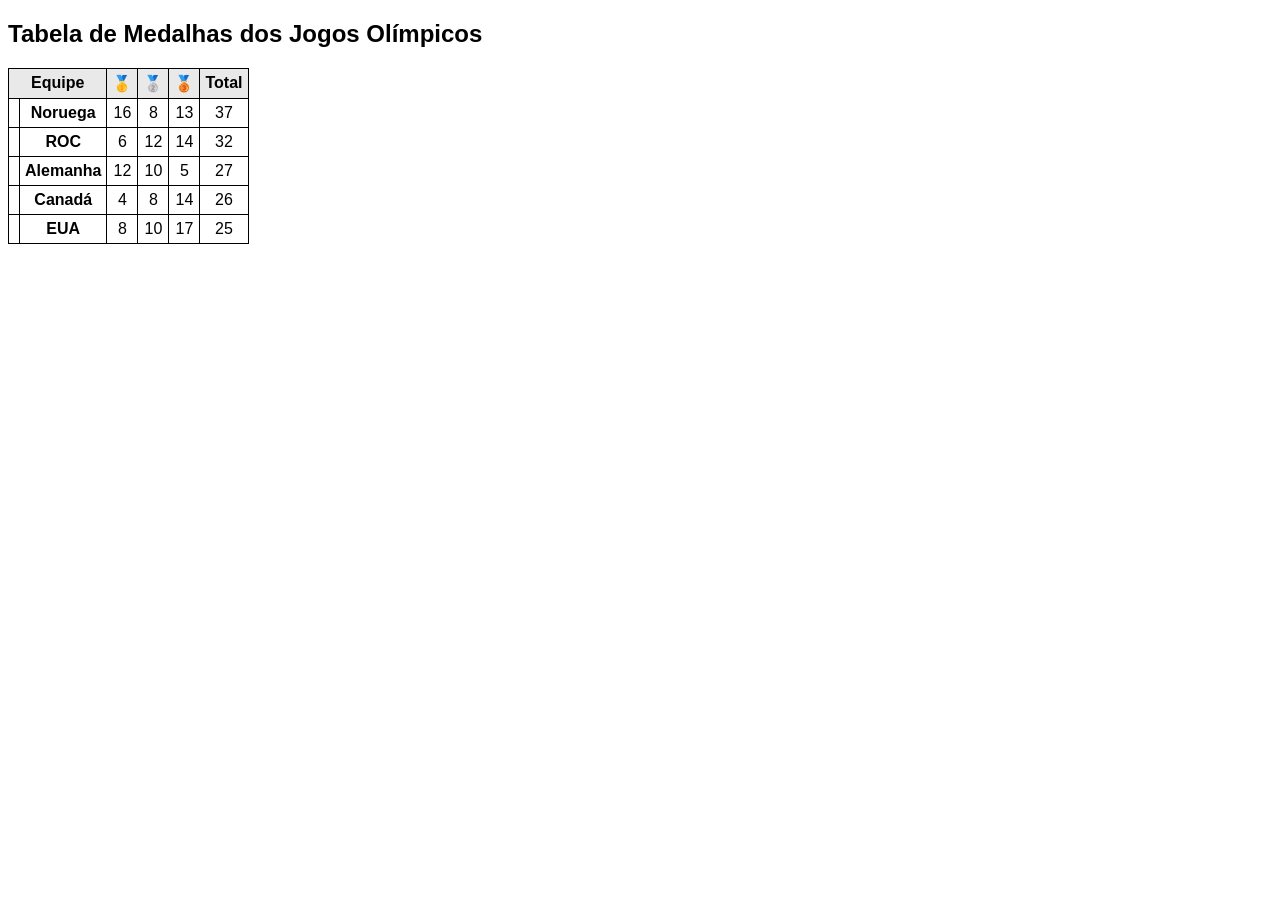
==== index.html @ f597d25f "exercicio 1" ====
<!DOCTYPE html>
<html lang="pt-br">
<head>
    <meta charset="UTF-8">
    <meta name="viewport" content="width=device-width, initial-scale=1.0">
    <link rel="stylesheet" href="style.css">
    <title>Tabelas</title>
</head>
<body>
    <h2><strong>Tabela de Medalhas dos Jogos Olímpicos</strong></h2>
    <table>
            <th colspan="2"><strong>Equipe</strong></th>
                <th>🥇</th>
                <th>🥈</th>
                <th>🥉</th>
            <th><strong>Total</strong></th>    
                    <tr>
                        <td><img src="https://s.w.org/images/core/emoji/15.0.3/svg/1f1e7-1f1fb.svg" alt="" width="10px"></td>
                        <td><strong>Noruega</strong></td>
                        <td>16</td>
                        <td>8</td>
                        <td>13</td>
                        <td>37</td>          
                    </tr>
                        <td><img src="https://s.w.org/images/core/emoji/15.0.3/svg/1f1f7-1f1fa.svg" alt="" width="10px"></td>
                        <td><strong>ROC</strong></td>
                        <td>6</td>
                        <td>12</td>
                        <td>14</td>
                        <td>32</td>                      
                    <tr>
                        <td><img src="https://s.w.org/images/core/emoji/15.0.3/svg/1f1e9-1f1ea.svg" alt="" width="10px"></td>
                        <td><strong>Alemanha</strong></td>
                        <td>12</td>
                        <td>10</td>
                        <td>5</td>
                        <td>27</td>                      
                    </tr>
                    <tr>    
                        <td><img src="https://s.w.org/images/core/emoji/15.0.3/svg/1f1e8-1f1e6.svg" alt="" width="10px"></td>
                        <td><strong>Canadá</strong></td>
                        <td>4</td>
                        <td>8</td>
                        <td>14</td>
                        <td>26</td>
                    </tr>
                    <tr>
                        <td><img src="https://s.w.org/images/core/emoji/15.0.3/svg/1f1fa-1f1f2.svg" alt="" width="10px"></td>
                        <td><strong>EUA</strong></td>
                        <td>8</td>
                        <td>10</td>
                        <td>17</td>
                        <td>25</td>
                    </tr>
                </tr>
    </table>
    
</body>
</html>
---- style.css ----
body{
                font-family: 'Segoe UI', Tahoma, Geneva, Verdana, sans-serif;
            }


            table, th, td {
                border: 1px solid black;
                border-collapse: collapse;
                padding: 5px;
            }

            th{
                background-color: rgb(233, 233, 233);
                text-align: center;
            }

            td{
                text-align: center;
            }

            img{
	            align-content: center;  
                width: 30px;
            }
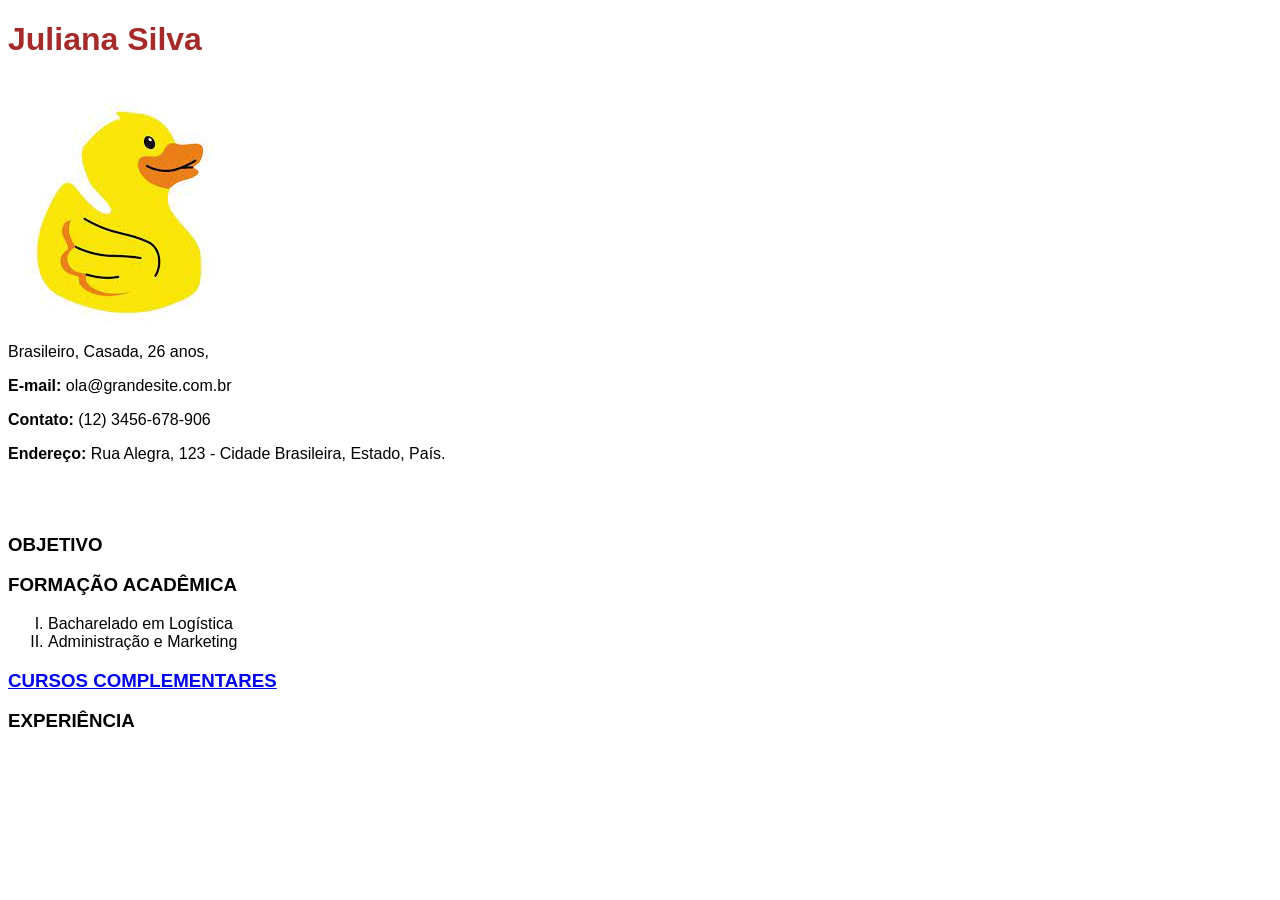
==== commit a6b1211d: "feat: marcação" ====
--- a/index.html
+++ b/index.html
@@ -1,59 +1,32 @@
 <!DOCTYPE html>
-<html lang="pt-br">
+<html lang="en">
 <head>
     <meta charset="UTF-8">
     <meta name="viewport" content="width=device-width, initial-scale=1.0">
-    <link rel="stylesheet" href="style.css">
-    <title>Tabelas</title>
+    <title>Curriculo</title>
+    <style>
+        body {
+            font-family: Arial, Helvetica, sans-serif;
+        }
+    </style>
 </head>
 <body>
-    <h2><strong>Tabela de Medalhas dos Jogos Olímpicos</strong></h2>
-    <table>
-            <th colspan="2"><strong>Equipe</strong></th>
-                <th>🥇</th>
-                <th>🥈</th>
-                <th>🥉</th>
-            <th><strong>Total</strong></th>    
-                    <tr>
-                        <td><img src="https://s.w.org/images/core/emoji/15.0.3/svg/1f1e7-1f1fb.svg" alt="" width="10px"></td>
-                        <td><strong>Noruega</strong></td>
-                        <td>16</td>
-                        <td>8</td>
-                        <td>13</td>
-                        <td>37</td>          
-                    </tr>
-                        <td><img src="https://s.w.org/images/core/emoji/15.0.3/svg/1f1f7-1f1fa.svg" alt="" width="10px"></td>
-                        <td><strong>ROC</strong></td>
-                        <td>6</td>
-                        <td>12</td>
-                        <td>14</td>
-                        <td>32</td>                      
-                    <tr>
-                        <td><img src="https://s.w.org/images/core/emoji/15.0.3/svg/1f1e9-1f1ea.svg" alt="" width="10px"></td>
-                        <td><strong>Alemanha</strong></td>
-                        <td>12</td>
-                        <td>10</td>
-                        <td>5</td>
-                        <td>27</td>                      
-                    </tr>
-                    <tr>    
-                        <td><img src="https://s.w.org/images/core/emoji/15.0.3/svg/1f1e8-1f1e6.svg" alt="" width="10px"></td>
-                        <td><strong>Canadá</strong></td>
-                        <td>4</td>
-                        <td>8</td>
-                        <td>14</td>
-                        <td>26</td>
-                    </tr>
-                    <tr>
-                        <td><img src="https://s.w.org/images/core/emoji/15.0.3/svg/1f1fa-1f1f2.svg" alt="" width="10px"></td>
-                        <td><strong>EUA</strong></td>
-                        <td>8</td>
-                        <td>10</td>
-                        <td>17</td>
-                        <td>25</td>
-                    </tr>
-                </tr>
-    </table>
-    
+    <h1 id="titulo" style="color: brown;">Juliana Silva</h1><br>
+
+    <img src="assets/images.jpg" alt="Imagem">
+
+    <p>Brasileiro, Casada, 26 anos,</p>
+    <p><b>E-mail: </b>ola@grandesite.com.br</p>
+    <p><b>Contato:</b> (12) 3456-678-906</p>
+    <p><b>Endereço:</b> Rua Alegra, 123 - Cidade Brasileira, Estado, País.</p><BR></BR>
+    <h3>OBJETIVO</h3>
+
+    <h3>FORMAÇÃO ACADÊMICA</h3>
+    <ol type="I">
+        <li>Bacharelado em Logística</li>
+        <li>Administração e Marketing</li>
+    </ol>
+    <h3><a href="#titulo">CURSOS COMPLEMENTARES</a></h3>
+    <h3>EXPERIÊNCIA</h3>
 </body>
 </html>
